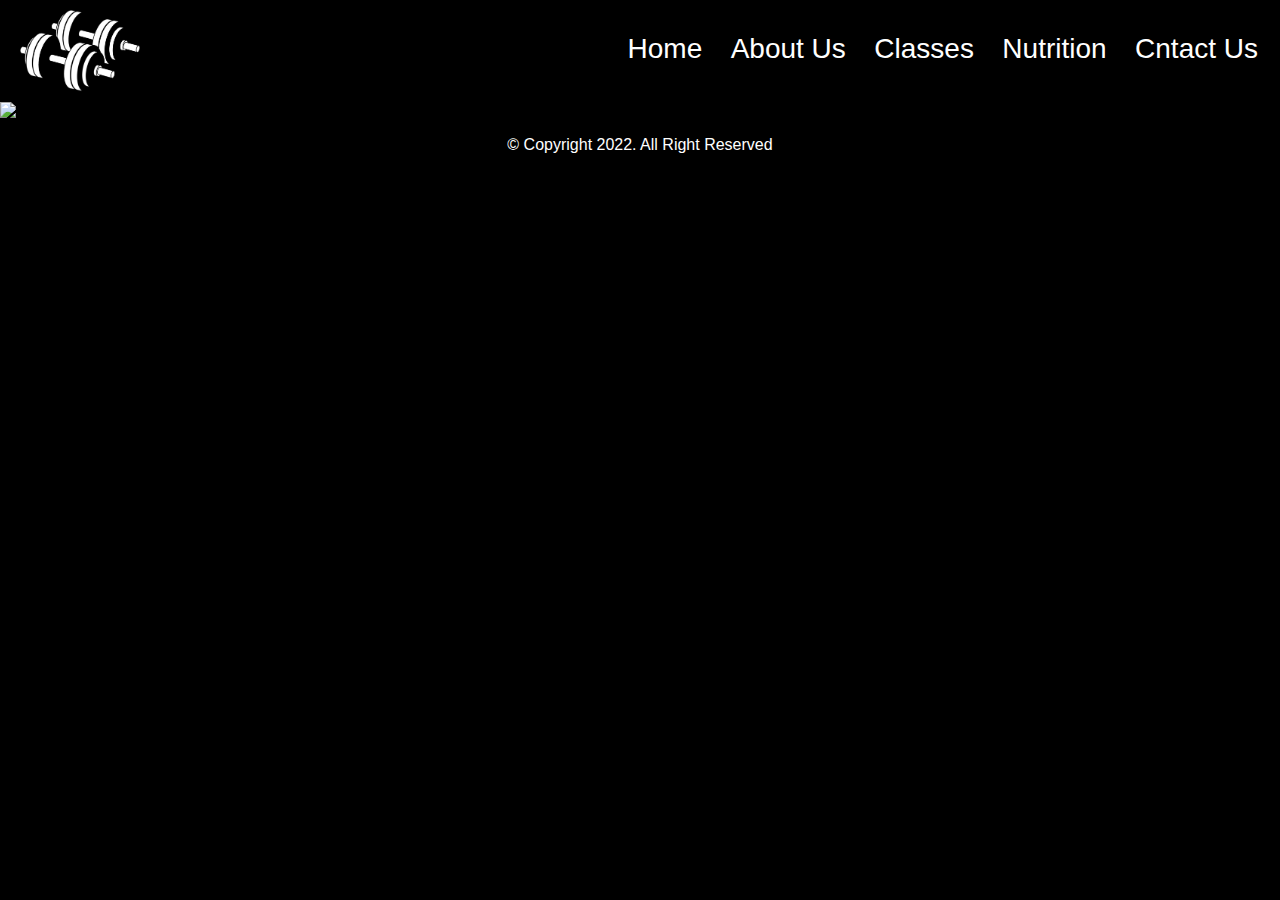
==== index.html @ 24225874 "First Commit" ====
<!DOCTYPE html>
<html lang="en">

<head>
    <meta charset="UTF-8">
    <meta http-equiv="X-UA-Compatible" content="IE=edge">
    <meta name="viewport" content="width=device-width, initial-scale=1.0">
    <title>Marco Fitness</title>
    <link rel="shortcut icon" href="images/fitness-logo.ico" type="image/x-icon">
    <link rel="stylesheet" href="css/style.css">

</head>

<body>
    <header>
        <!-- Logo Web -->
        <img src="images/logo-web.png" alt="" width="120">
    </header>
    <nav>
        <!-- Menu Navigasi, Home, Clases, Nutrituion, About-us, Contact-us -->
        <ul>
            <!-- List Dengan Bulet Bulet ( Tanpa Angkat ) -->
            <li><a href="index.html">Home</a></li>
            <li>
                <a href="about-us.html">About Us</a></li>
            <li>
                <a href="classes.html">Classes</a></li>
            <li>
                <a href="nutrition.html">Nutrition</a></li>
            <li>
                <a href="contact-us.html">Cntact Us</a></li>

        </ul>
        <!-- <ol> -->
        <!-- List Dengan Angka secara urut -->
        <!-- <li>Duit</li> -->
        <!-- <li>Duit</li> -->
        <!-- <li>Duit</li> -->
        <!-- <li>Duit</li> -->
        <!-- </ol> -->
    </nav>
    <main>
        <!-- Hero Image -->
        <div class="hero-image">
            <img src="images/hero-image.jpg" alt="Hero Image">
        </div>
        <!-- Main Content -->
    </main>
    <footer>
        <!-- Copyright Web -->
        <div class="copiright">
            <p>&copy; Copyright 2022. All Right Reserved</p>
        </div>

    </footer>

</body>

</html>
---- css/style.css ----
body {
    margin: 0;
    background-color: black;
    font-family: Arial, Helvetica, sans-serif;
}

img {
    max-width: 100%;
    display: block;
}

header {
    width: 25%;
    float: left;
    overflow: hidden;
    padding: 10px 20px;
}

nav {
    float: right;
    padding: 20px 10px;
}

nav li {
    display: inline-block;
    font-size: 1.75em;
    line-height: 25px;
    border-radius: 4px;
    text-align: center;
}

nav li a {
    float: none;
    display: inline-block;
    color: white;
    text-decoration: none;
    padding: 0px 12px;
}

.hero-image img {
    width: 100%;
    display: block;
}

.copiright {
    color: white;
    text-align: center;
}
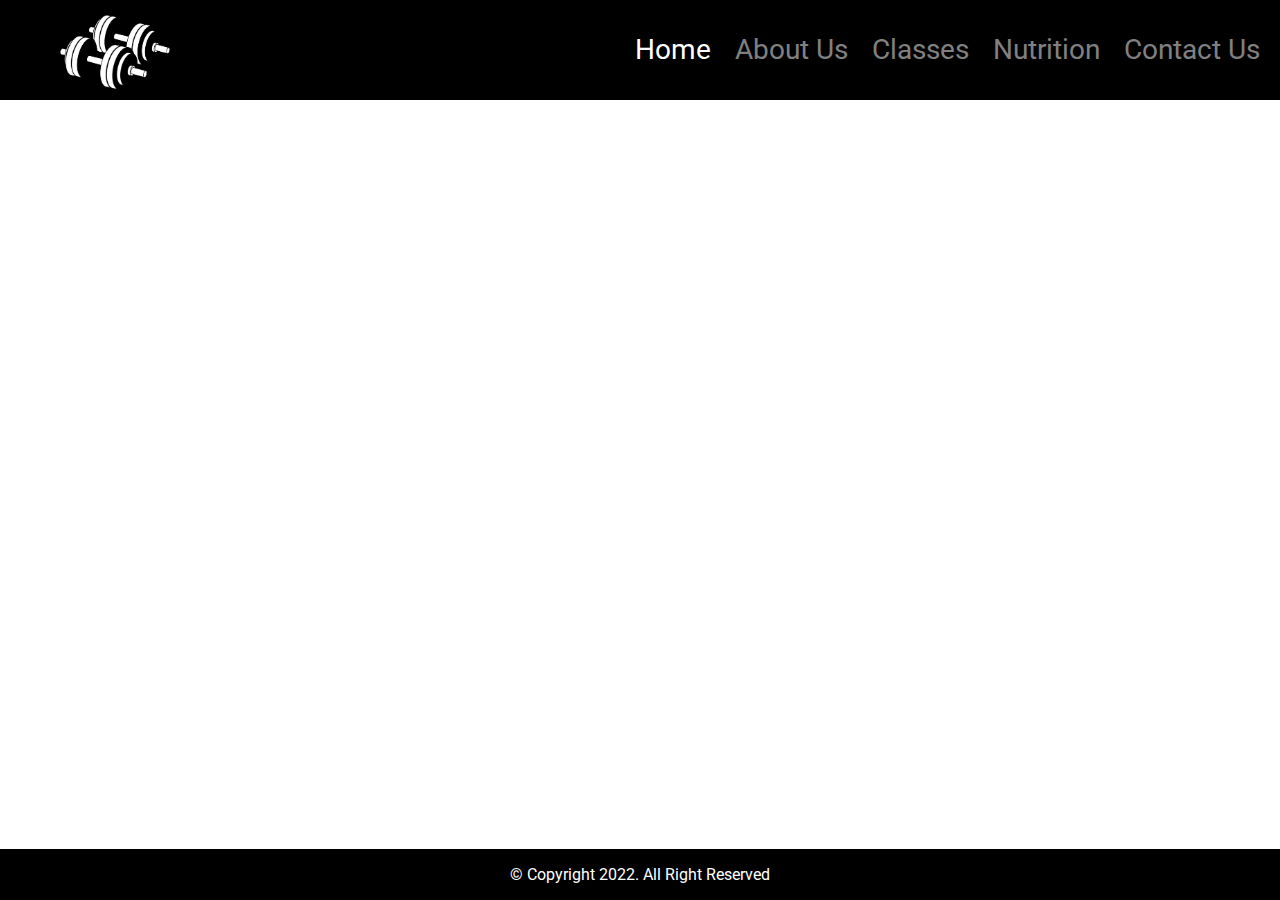
==== commit 9c4cf30c: "Merapikan Index" ====
--- a/index.html
+++ b/index.html
@@ -7,20 +7,16 @@
     <meta name="viewport" content="width=device-width, initial-scale=1.0">
     <title>Marco Fitness</title>
     <link rel="shortcut icon" href="images/fitness-logo.ico" type="image/x-icon">
+    <link href='https://fonts.googleapis.com/css?family=Roboto' rel='stylesheet'>
     <link rel="stylesheet" href="css/style.css">
-
 </head>
 
 <body>
-    <header>
-        <!-- Logo Web -->
-        <img src="images/logo-web.png" alt="" width="120">
-    </header>
-    <nav>
-        <!-- Menu Navigasi, Home, Clases, Nutrituion, About-us, Contact-us -->
+    <nav class="navigation">
+        <img class="logo-web" src="images/logo-web.png" alt="">
         <ul>
-            <!-- List Dengan Bulet Bulet ( Tanpa Angkat ) -->
-            <li><a href="index.html">Home</a></li>
+            <li>
+                <a class="active" href="index.html">Home</a></li>
             <li>
                 <a href="about-us.html">About Us</a></li>
             <li>
@@ -28,32 +24,17 @@
             <li>
                 <a href="nutrition.html">Nutrition</a></li>
             <li>
-                <a href="contact-us.html">Cntact Us</a></li>
+                <a href="contact-us.html">Contact Us</a></li>
+        </ul>
+    </nav>
+    <main class="main-content">
+        <img class="hero-image" src="images/hero-image.jpg" alt="">
 
-        </ul>
-        <!-- <ol> -->
-        <!-- List Dengan Angka secara urut -->
-        <!-- <li>Duit</li> -->
-        <!-- <li>Duit</li> -->
-        <!-- <li>Duit</li> -->
-        <!-- <li>Duit</li> -->
-        <!-- </ol> -->
-    </nav>
-    <main>
-        <!-- Hero Image -->
-        <div class="hero-image">
-            <img src="images/hero-image.jpg" alt="Hero Image">
-        </div>
-        <!-- Main Content -->
     </main>
-    <footer>
-        <!-- Copyright Web -->
-        <div class="copiright">
-            <p>&copy; Copyright 2022. All Right Reserved</p>
-        </div>
+    <footer class="footer">
 
+        <p>&copy; Copyright 2022. All Right Reserved</p>
     </footer>
-
 </body>
 
 </html>--- a/css/style.css
+++ b/css/style.css
@@ -1,48 +1,107 @@
 body {
-    margin: 0;
-    background-color: black;
-    font-family: Arial, Helvetica, sans-serif;
+    margin: 0px;
+    font-family: -apple-system, BlinkMacSystemFont, 'Segoe UI', Roboto, Oxygen, Ubuntu, Cantarell, 'Open Sans', 'Helvetica Neue', sans-serif;
 }
 
-img {
-    max-width: 100%;
-    display: block;
+* {
+    box-sizing: border-box;
 }
 
-header {
-    width: 25%;
-    float: left;
+.navigation {
     overflow: hidden;
-    padding: 10px 20px;
+    width: 100%;
+    height: 100px;
+    background-color: black;
 }
 
-nav {
-    float: right;
-    padding: 20px 10px;
+.logo-web {
+    display: inline-block;
+    vertical-align: top;
+    width: 110px;
+    margin-left: 60px;
+    margin-right: 20px;
+    margin-top: 15px;
 }
 
-nav li {
+.navigation li {
+    display: inline;
+}
+
+.navigation a {
     display: inline-block;
+    vertical-align: top;
+    margin-right: 20px;
+    height: 80px;
+    line-height: 80px;
     font-size: 1.75em;
-    line-height: 25px;
-    border-radius: 4px;
+    margin-top: 10px;
+    color: grey;
+    text-decoration: none;
+}
+
+.navigation ul {
+    padding: 0px;
+    margin: 0px;
+    display: inline-block;
+    vertical-align: top;
+    text-align: center;
+    float: right;
+}
+
+.navigation a:hover {
+    color: white;
+}
+
+.navigation a.active {
+    color: white;
+}
+
+.hero-image {
+    max-width: 100%;
+    height: auto;
+    background-position: center;
+    background-repeat: no-repeat;
+    background-size: cover;
+    position: relative;
+}
+
+.footer {
+    position: fixed;
+    left: 0;
+    bottom: 0;
+    width: 100%;
+    background-color: black;
+    color: white;
     text-align: center;
 }
 
-nav li a {
-    float: none;
-    display: inline-block;
-    color: white;
-    text-decoration: none;
-    padding: 0px 12px;
+.column {
+    float: left;
+    width: 25%;
+    padding: 0 10px;
 }
 
-.hero-image img {
-    width: 100%;
-    display: block;
+.row {
+    margin: 0 -10px;
 }
 
-.copiright {
-    color: white;
+.row:after {
+    content: "";
+    display: table;
+    clear: both;
+}
+
+@media screen and (max-width: 600px) {
+    .column {
+        width: 100%;
+        display: block;
+        margin-bottom: 20px;
+    }
+}
+
+.card {
+    box-shadow: 0 4px 8px 0 rgba(0, 0, 0, 0.2);
+    padding: 16px;
     text-align: center;
+    background-color: #f1f1f1;
 }